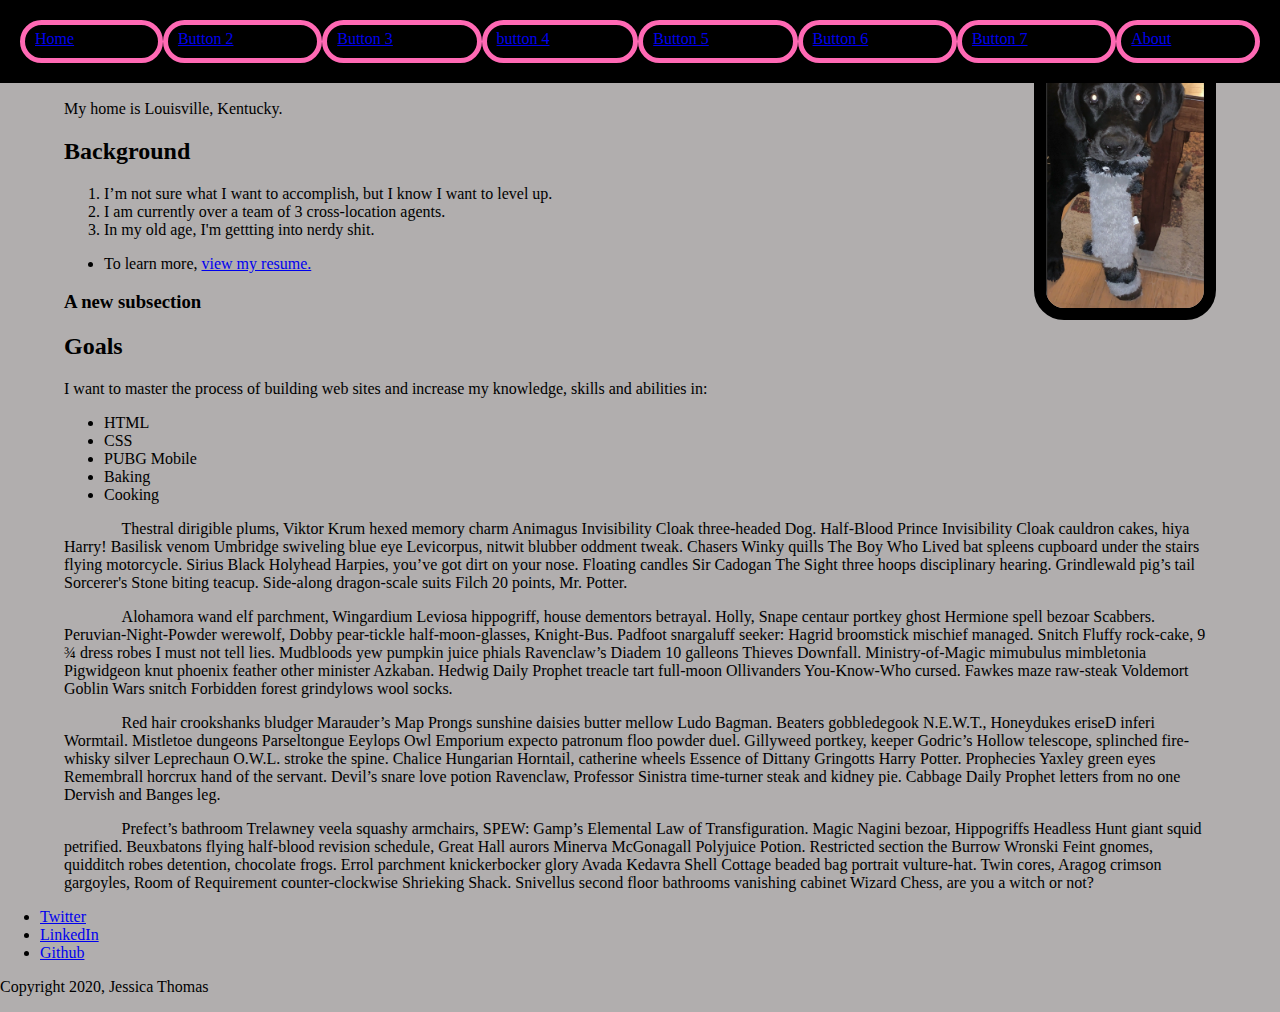
==== index.html @ 1284c00e "help me joel" ====
<!doctype html>
<html lang="en">
<head>
  <title>Jessica Mae's Profile</title>
  <link rel="stylesheet" href="css/styles.css">
  <link href="https://fonts.googleapis.com/css?family=Muli%7CRoboto:400,300,500,700,900" rel="stylesheet"></head>
</head> 
  
  <body>

    <header>
    <div class="main-nav">
        <ul class="nav">
          <!-- <li class="name">Jessica Mae</li> -->
          <li><a href="index.html">Home</a></li>
          <li><a href="#">Button 2</a></li>
          <li><a href="#">Button 3</a></li>
          <li><a href="#">button 4</a></li>
          <li><a href="#">Button 5</a></li>
          <li><a href="#">Button 6</a></li>
          <li><a href="#">Button 7</a></li>
          <li><a href="about.html">About</a></li>
        </ul>
    </div>
   </header>
    <main class="flex">
      <img src="images/rambo-toy.JPG" alt="Black Puppy With Toy" class="img">
      <h1>Hello.</h1>
      <p>My home is Louisville, Kentucky.</p>
 

   
      <div class="card">
        <h2>Background</h2>
            <ol>  
                <li>I’m not sure what I want to accomplish, but I know I want to level up. </li>
                <li>I am currently over a team of 3 cross-location agents.</li>
                <li>In my old age, I'm gettting into nerdy shit.</li>
             </ol>
                <ul>
                <li>To learn more, <a href="resume.html">view my resume.</a></li>
                </ul>
        
        <h3> A new subsection</h3>
      </div> 

      <div class="card">
        <h2>Goals</h2>
        <p>I want to master the process of building web sites and increase my knowledge, skills and abilities in:</p>
        <ul class="skills">
          <li>HTML</li>
          <li>CSS</li>
          <li>PUBG Mobile</li>
          <li>Baking</li>
          <li>Cooking</li>
        </ul>
      </div> 
      <section class="paragraphs">
        <p>Thestral dirigible plums, Viktor Krum hexed memory charm Animagus Invisibility Cloak three-headed Dog. Half-Blood Prince Invisibility Cloak cauldron cakes, hiya Harry! Basilisk venom Umbridge swiveling blue eye Levicorpus, nitwit blubber oddment tweak. Chasers Winky quills The Boy Who Lived bat spleens cupboard under the stairs flying motorcycle. Sirius Black Holyhead Harpies, you’ve got dirt on your nose. Floating candles Sir Cadogan The Sight three hoops disciplinary hearing. Grindlewald pig’s tail Sorcerer's Stone biting teacup. Side-along dragon-scale suits Filch 20 points, Mr. Potter.</p>
        <p>Alohamora wand elf parchment, Wingardium Leviosa hippogriff, house dementors betrayal. Holly, Snape centaur portkey ghost Hermione spell bezoar Scabbers. Peruvian-Night-Powder werewolf, Dobby pear-tickle half-moon-glasses, Knight-Bus. Padfoot snargaluff seeker: Hagrid broomstick mischief managed. Snitch Fluffy rock-cake, 9 ¾ dress robes I must not tell lies. Mudbloods yew pumpkin juice phials Ravenclaw’s Diadem 10 galleons Thieves Downfall. Ministry-of-Magic mimubulus mimbletonia Pigwidgeon knut phoenix feather other minister Azkaban. Hedwig Daily Prophet treacle tart full-moon Ollivanders You-Know-Who cursed. Fawkes maze raw-steak Voldemort Goblin Wars snitch Forbidden forest grindylows wool socks.</p>
        <p>Red hair crookshanks bludger Marauder’s Map Prongs sunshine daisies butter mellow Ludo Bagman. Beaters gobbledegook N.E.W.T., Honeydukes eriseD inferi Wormtail. Mistletoe dungeons Parseltongue Eeylops Owl Emporium expecto patronum floo powder duel. Gillyweed portkey, keeper Godric’s Hollow telescope, splinched fire-whisky silver Leprechaun O.W.L. stroke the spine. Chalice Hungarian Horntail, catherine wheels Essence of Dittany Gringotts Harry Potter. Prophecies Yaxley green eyes Remembrall horcrux hand of the servant. Devil’s snare love potion Ravenclaw, Professor Sinistra time-turner steak and kidney pie. Cabbage Daily Prophet letters from no one Dervish and Banges leg.</p>
        <p>Prefect’s bathroom Trelawney veela squashy armchairs, SPEW: Gamp’s Elemental Law of Transfiguration. Magic Nagini bezoar, Hippogriffs Headless Hunt giant squid petrified. Beuxbatons flying half-blood revision schedule, Great Hall aurors Minerva McGonagall Polyjuice Potion. Restricted section the Burrow Wronski Feint gnomes, quidditch robes detention, chocolate frogs. Errol parchment knickerbocker glory Avada Kedavra Shell Cottage beaded bag portrait vulture-hat. Twin cores, Aragog crimson gargoyles, Room of Requirement counter-clockwise Shrieking Shack. Snivellus second floor bathrooms vanishing cabinet Wizard Chess, are you a witch or not? </p>
      </section>


</main>
    <footer>
      <ul>
        <li><a href="#" class="social twitter">Twitter</a></li>
        <li><a href="https://www.linkedin.com/in/jessica-thomas-79b03946/" target="_blank" class="social linkedin">LinkedIn</a></li>
        <li><a href="#" class="social github">Github</a></li>
      </ul>
      <p class="copyright">Copyright 2020, Jessica Thomas</p>
    </footer>
  </body>
  </html>
---- css/styles.css ----
/* Global Layout Set-up */
* { 
  box-sizing: border-box;
}


body {
/* padding-top: 20px; */
background-color: #B1AEAE;
margin: 0;
min-height: calc(100vh + 83px);

}



header {
background-color: black;
width: 100%;
margin: 0;
position: fixed;  /* Caused body to collapse into header */
}

main {
padding-top: 20px;
padding-left: 5%;
padding-right: 5%;

}

/* Links */

a:hover {
color: green;
}

a:visited {
  color: orange;
}

/* Classes */


.img {
  height: auto; 
  width: auto; 
  max-width: 300px; 
  max-height: 300px;
  border: 12px solid black;
  border-radius: 30px;
  float: right;
}


.nav {
  display: flex;
  flex-wrap: wrap;
  justify-content: space-evenly;
  font-weight: 500;
  list-style-type: none;
  margin: 0 auto;
  padding: 20px;
}

.nav li {
  padding: 5px 10px 10px 10px;
  border: 5px solid hotpink;
  border-radius: 25px;
  flex-grow: 1;
}

.paragraphs {
text-indent: 5%;


}


/* Media Queries  */
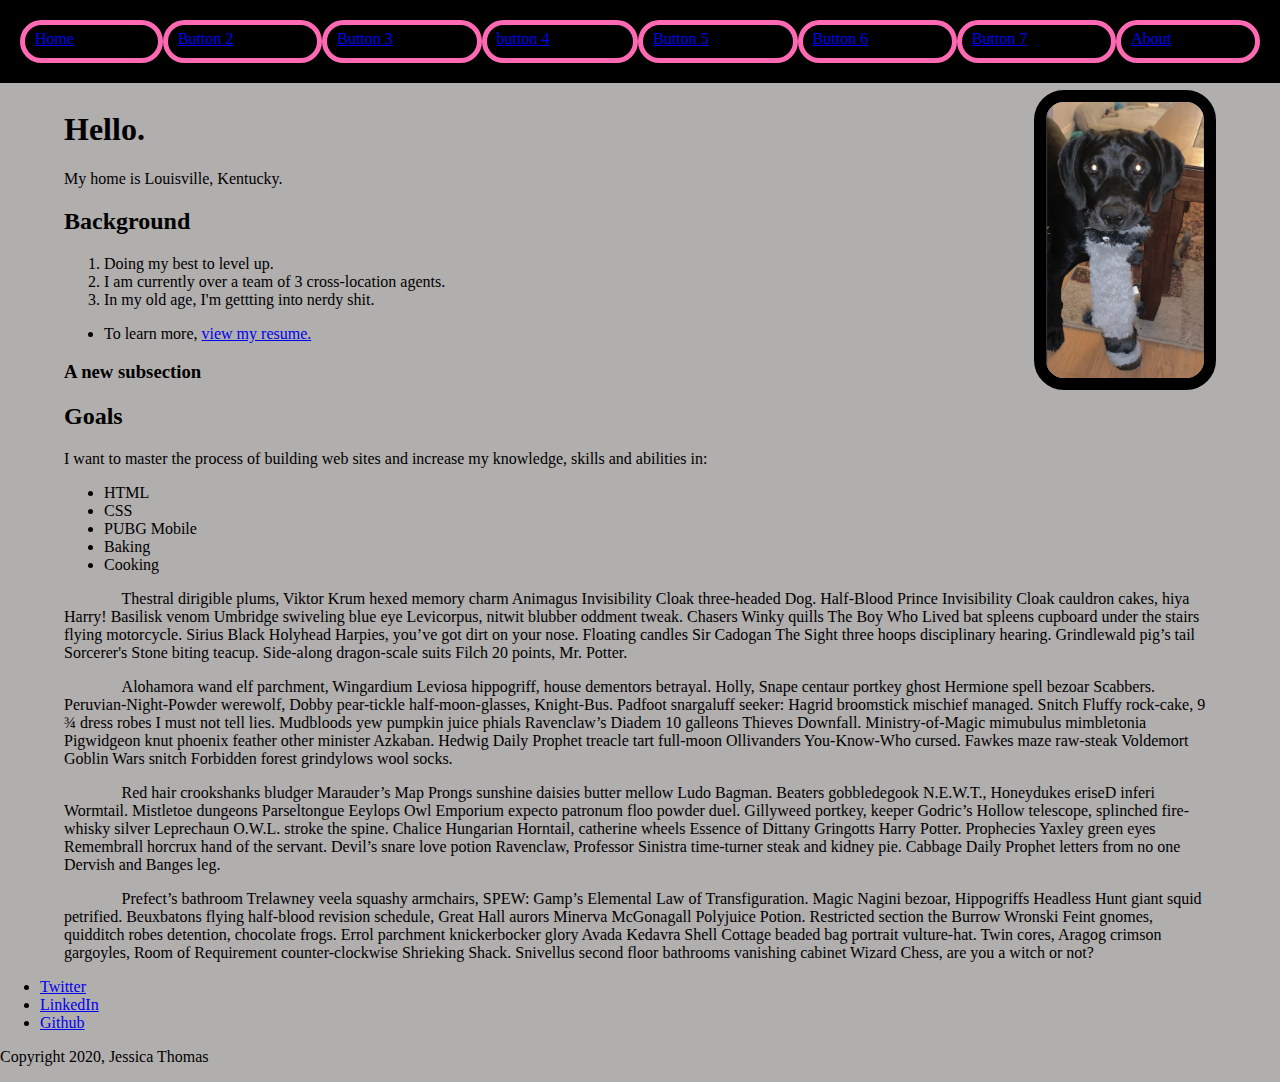
==== commit 213361c2: "changes made to fix header" ====
--- a/index.html
+++ b/index.html
@@ -2,6 +2,7 @@
 <html lang="en">
 <head>
   <title>Jessica Mae's Profile</title>
+  <link rel="stylesheet" href="css/normalize.css">
   <link rel="stylesheet" href="css/styles.css">
   <link href="https://fonts.googleapis.com/css?family=Muli%7CRoboto:400,300,500,700,900" rel="stylesheet"></head>
 </head> 
@@ -23,17 +24,18 @@
         </ul>
     </div>
    </header>
-    <main class="flex">
+
+
+    <main class=".main">
       <img src="images/rambo-toy.JPG" alt="Black Puppy With Toy" class="img">
       <h1>Hello.</h1>
       <p>My home is Louisville, Kentucky.</p>
  
-
    
-      <div class="card">
+      <div class="">
         <h2>Background</h2>
             <ol>  
-                <li>I’m not sure what I want to accomplish, but I know I want to level up. </li>
+                <li>Doing my best to level up. </li>
                 <li>I am currently over a team of 3 cross-location agents.</li>
                 <li>In my old age, I'm gettting into nerdy shit.</li>
              </ol>
@@ -44,7 +46,7 @@
         <h3> A new subsection</h3>
       </div> 
 
-      <div class="card">
+      <div class="">
         <h2>Goals</h2>
         <p>I want to master the process of building web sites and increase my knowledge, skills and abilities in:</p>
         <ul class="skills">
--- a/css/styles.css
+++ b/css/styles.css
@@ -8,7 +8,7 @@
 /* padding-top: 20px; */
 background-color: #B1AEAE;
 margin: 0;
-min-height: calc(100vh + 83px);
+/* min-height: calc(100vh + 83px); */
 
 }
 
@@ -22,7 +22,7 @@
 }
 
 main {
-padding-top: 20px;
+padding-top: 90px;
 padding-left: 5%;
 padding-right: 5%;
 
@@ -40,6 +40,10 @@
 
 /* Classes */
 
+/* .main {
+padding-top: 83px;
+
+} */
 
 .img {
   height: auto; 
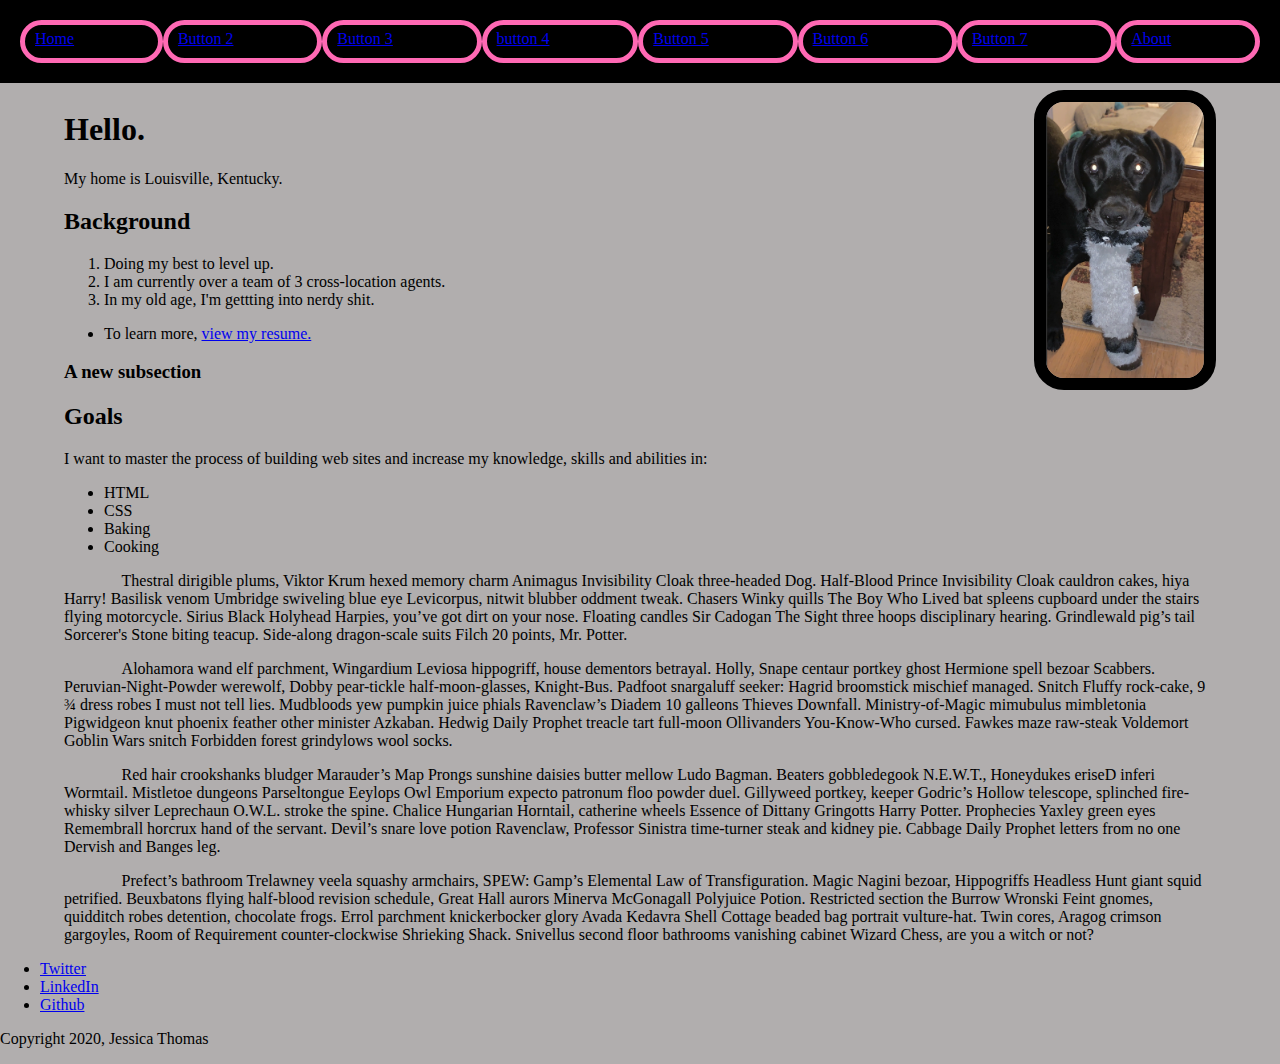
==== commit 18050b1b: "changes" ====
--- a/index.html
+++ b/index.html
@@ -52,7 +52,6 @@
         <ul class="skills">
           <li>HTML</li>
           <li>CSS</li>
-          <li>PUBG Mobile</li>
           <li>Baking</li>
           <li>Cooking</li>
         </ul>
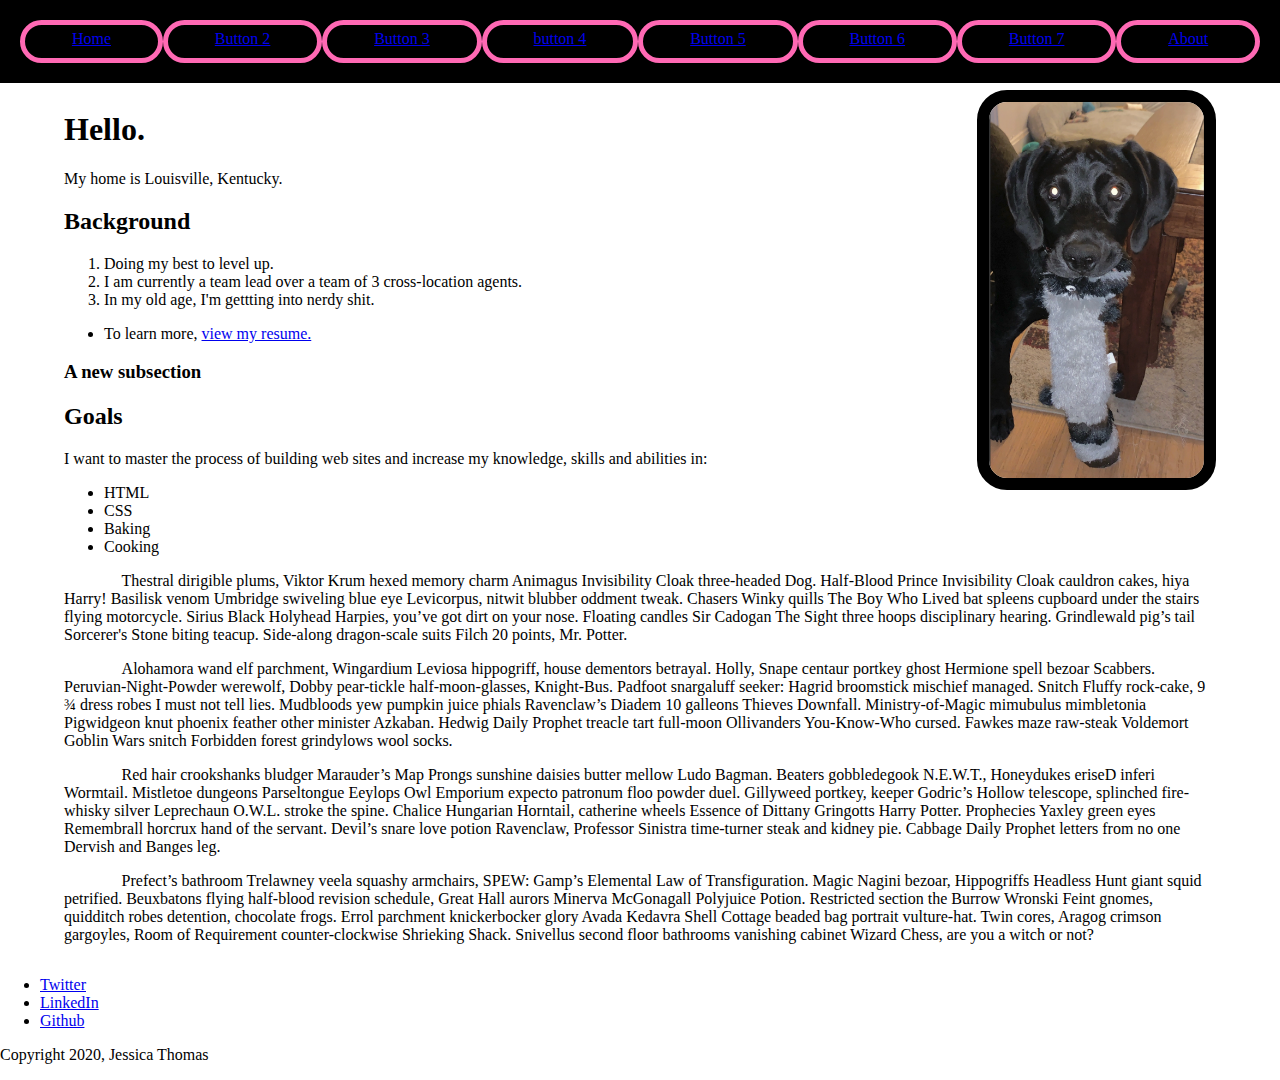
==== commit e196d048: "need to tweak flexes" ====
--- a/index.html
+++ b/index.html
@@ -36,7 +36,7 @@
         <h2>Background</h2>
             <ol>  
                 <li>Doing my best to level up. </li>
-                <li>I am currently over a team of 3 cross-location agents.</li>
+                <li>I am currently a team lead over a team of 3 cross-location agents.</li>
                 <li>In my old age, I'm gettting into nerdy shit.</li>
              </ol>
                 <ul>
@@ -65,11 +65,11 @@
 
 
 </main>
-    <footer>
+    <footer class="sticky-footer">
       <ul>
-        <li><a href="#" class="social twitter">Twitter</a></li>
-        <li><a href="https://www.linkedin.com/in/jessica-thomas-79b03946/" target="_blank" class="social linkedin">LinkedIn</a></li>
-        <li><a href="#" class="social github">Github</a></li>
+        <li><a href="https://twitter.com/jessicattt648" target="_blank">Twitter</a></li>
+        <li><a href="https://www.linkedin.com/in/jessica-thomas-79b03946/" target="_blank">LinkedIn</a></li>
+        <li><a href="https://github.com/Jessica-Thomas?tab=repositories" target="_blank">Github</a></li>
       </ul>
       <p class="copyright">Copyright 2020, Jessica Thomas</p>
     </footer>
--- a/css/styles.css
+++ b/css/styles.css
@@ -5,24 +5,23 @@
 
 
 body {
-/* padding-top: 20px; */
-background-color: #B1AEAE;
 margin: 0;
-/* min-height: calc(100vh + 83px); */
+display: flex;
+flex-direction: column;
 
 }
-
 
 
 header {
 background-color: black;
 width: 100%;
 margin: 0;
-position: fixed;  /* Caused body to collapse into header */
+padding: 0;
+/* position: fixed;  Caused body to collapse into header */
 }
 
 main {
-padding-top: 90px;
+padding-top: 7px;
 padding-left: 5%;
 padding-right: 5%;
 
@@ -48,22 +47,22 @@
 .img {
   height: auto; 
   width: auto; 
-  max-width: 300px; 
-  max-height: 300px;
+  max-width: 400px; 
+  max-height: 400px;
   border: 12px solid black;
   border-radius: 30px;
   float: right;
+  flex-shrink: .5%;
 }
 
 
 .nav {
-  display: flex;
-  flex-wrap: wrap;
-  justify-content: space-evenly;
   font-weight: 500;
   list-style-type: none;
   margin: 0 auto;
   padding: 20px;
+  text-align: center;
+
 }
 
 .nav li {
@@ -75,10 +74,49 @@
 
 .paragraphs {
 text-indent: 5%;
+}
 
+
+.col {
+display: flex;
+}
+
+
+
+/* Media Queries  */
+
+
+@media (min-width: 795px){
+  /* 795px or larger */
+.nav {
+  display: flex;
+  flex-wrap: column;
+  justify-content: space-evenly;
+}
+
+/* main {
+
+  padding-top: 384px;
+} */
+.col {
+  display: flex 50%;
+  flex-direction: column;
+  flex-wrap: wrap;
+  }
 
 }
 
 
-/* Media Queries  */
+@media (min-width: 1025px){
+  /* 1025 px or larger */
 
+  .col {
+    display: flex 50%;
+    flex-direction: row;
+    /* flex-direction: column; */
+    flex-wrap: wrap;
+    flex-basis: 0;
+    }
+}
+
+
